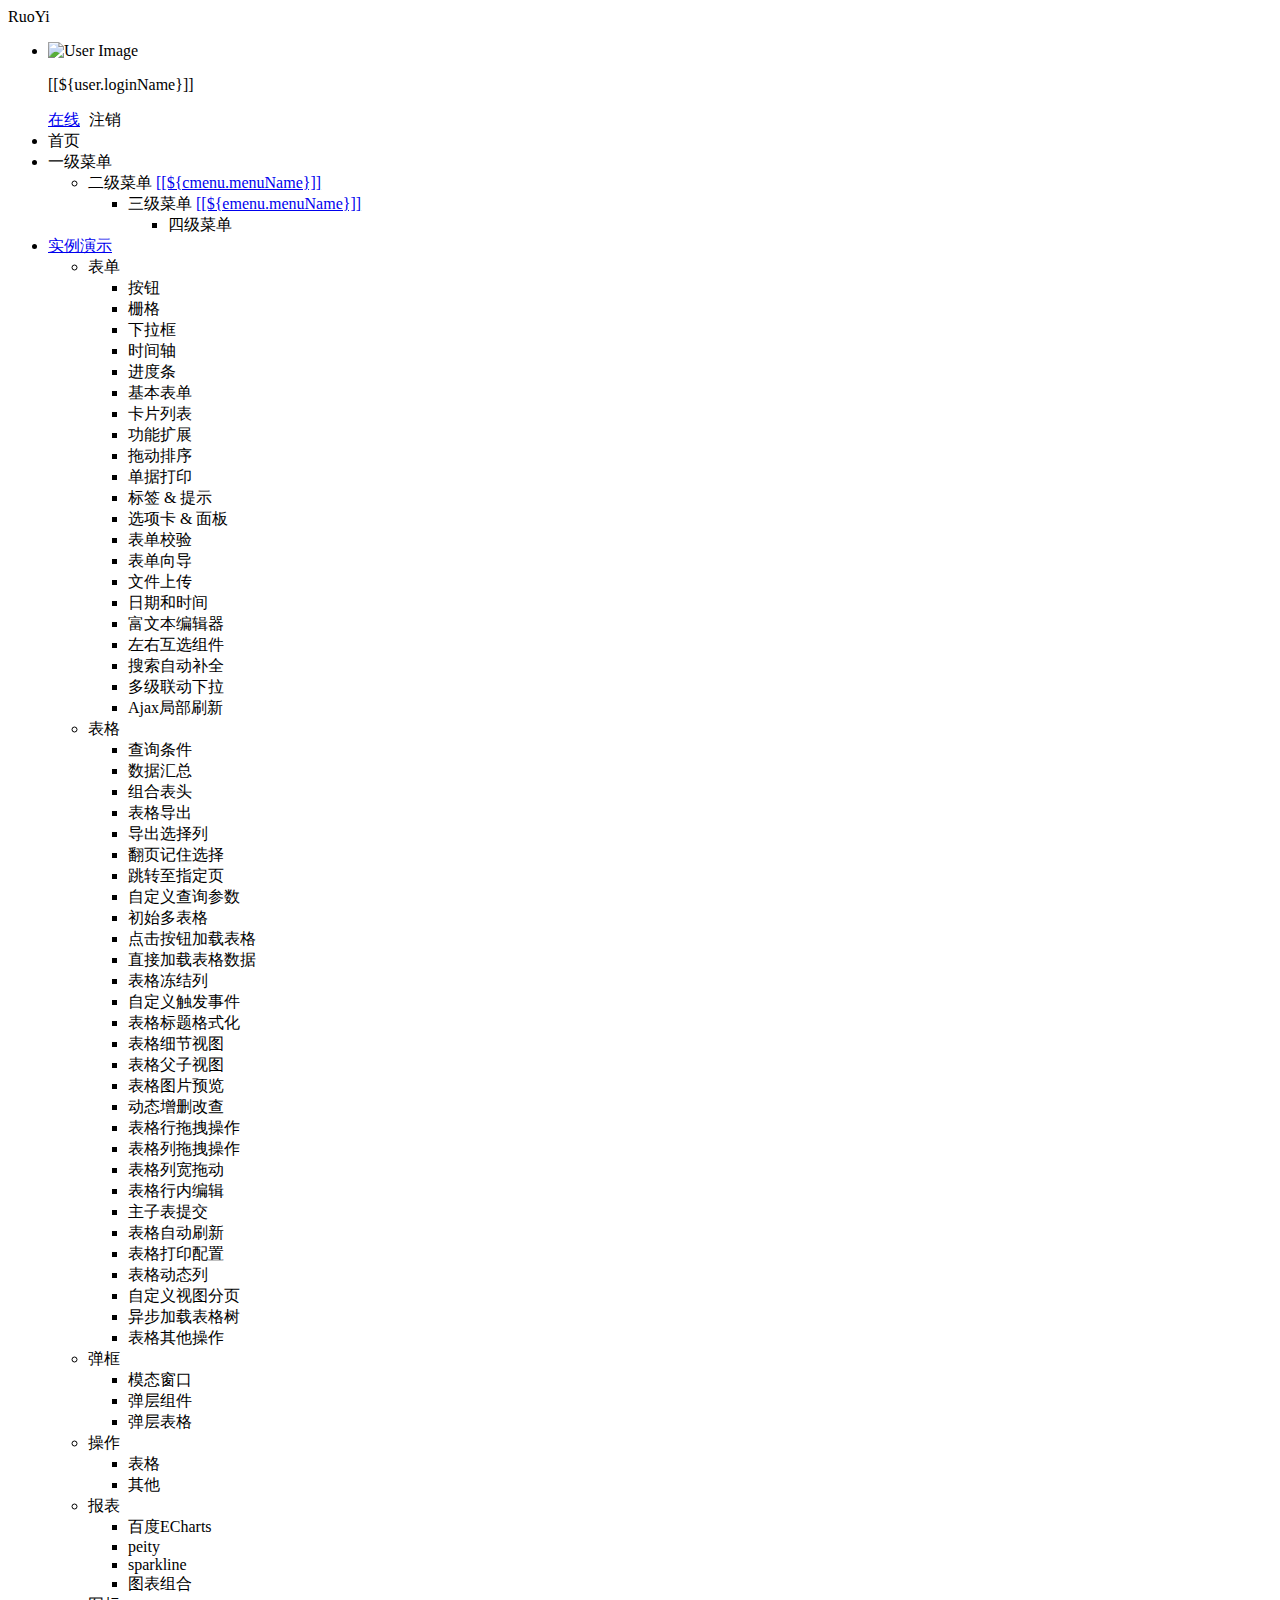
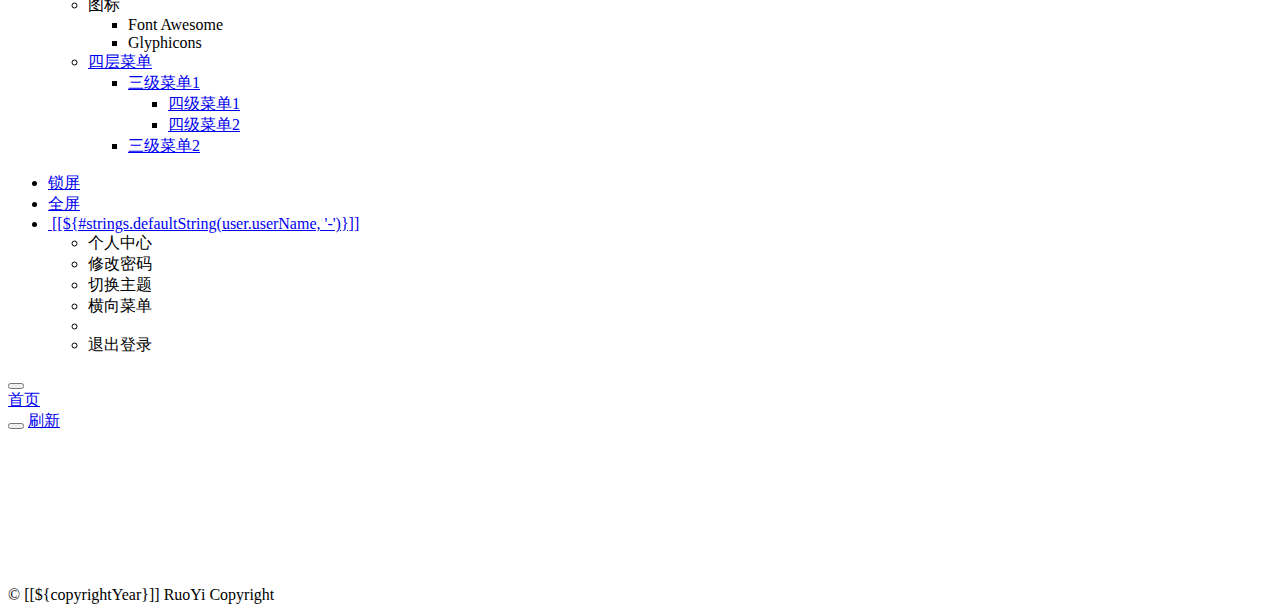
==== src/main/resources/templates/index.html @ eba6e63b "init" ====
<!DOCTYPE html>
<html  lang="zh" xmlns:th="http://www.thymeleaf.org">
<head>
    <meta charset="utf-8">
    <meta name="viewport" content="width=device-width, initial-scale=1.0">
    <meta name="renderer" content="webkit">
    <title>若依系统首页</title>
    <!-- 避免IE使用兼容模式 -->
 	<meta http-equiv="X-UA-Compatible" content="IE=edge">
    <link th:href="@{favicon.ico}" rel="shortcut icon"/>
    <link th:href="@{/css/bootstrap.min.css}" rel="stylesheet"/>
    <link th:href="@{/css/jquery.contextMenu.min.css}" rel="stylesheet"/>
    <link th:href="@{/css/font-awesome.min.css}" rel="stylesheet"/>
    <link th:href="@{/css/animate.min.css}" rel="stylesheet"/>
    <link th:href="@{/css/style.min.css}" rel="stylesheet"/>
    <link th:href="@{/css/skins.css}" rel="stylesheet"/>
    <link th:href="@{/ruoyi/css/ry-ui.css?v=4.7.7}" rel="stylesheet"/>
</head>
<body class="fixed-sidebar full-height-layout gray-bg" th:classappend="${isMobile} ? 'canvas-menu'" style="overflow: hidden">
<div id="wrapper">

    <!--左侧导航开始-->
    <nav class="navbar-default navbar-static-side" role="navigation">
        <div class="nav-close">
            <i class="fa fa-times-circle"></i>
        </div>
        <a th:href="@{/index}">
            <li class="logo hidden-xs">
                <span class="logo-lg">RuoYi</span>
            </li>
         </a>
        <div class="sidebar-collapse">
            <ul class="nav" id="side-menu">
            	<li>
            		<div class="user-panel">
            			<a class="menuItem noactive" title="个人中心" th:href="@{/system/user/profile}">
            				<div class="hide" th:text="个人中心"></div>
					        <div class="pull-left image">
		                    	<img th:src="(${#strings.isEmpty(user.avatar)}) ? @{/img/profile.jpg} : @{${user.avatar}}" th:onerror="this.src='img/profile.jpg'" class="img-circle" alt="User Image">
					        </div>
				        </a>
				        <div class="pull-left info">
				          <p>[[${user.loginName}]]</p>
				          <a href="#"><i class="fa fa-circle text-success"></i> 在线</a>
				          <a th:href="@{logout}" style="padding-left:5px;"><i class="fa fa-sign-out text-danger"></i> 注销</a>
				        </div>
				    </div>
            	</li>
                <li>
                    <a class="menuItem" th:href="@{/system/main}"><i class="fa fa-home"></i> <span class="nav-label">首页</span> </a>
                </li>
                <li th:each="menu : ${menus}">
                	<a th:class="@{${!#strings.isEmpty(menu.url) && menu.url != '#'} ? ${menu.target}}" th:href="@{${#strings.isEmpty(menu.url)} ? |#| : ${menu.url}}" th:data-refresh="${menu.isRefresh == '0'}">
                		<i class="fa fa-bar-chart-o" th:class="${menu.icon}"></i>
                    	<span class="nav-label" th:text="${menu.menuName}">一级菜单</span>
                    	<span th:class="${#strings.isEmpty(menu.url) || menu.url == '#'} ? |fa arrow|"></span>
                	</a>
                    <ul class="nav nav-second-level collapse">
						<li th:each="cmenu : ${menu.children}">
							<a th:if="${#lists.isEmpty(cmenu.children)}" th:class="${#strings.isEmpty(cmenu.target)} ? |menuItem| : ${cmenu.target}" th:utext="${cmenu.menuName}" th:href="@{${cmenu.url}}" th:data-refresh="${cmenu.isRefresh == '0'}">二级菜单</a>
							<a th:if="${not #lists.isEmpty(cmenu.children)}" href="#">[[${cmenu.menuName}]]<span class="fa arrow"></span></a>
							<ul th:if="${not #lists.isEmpty(cmenu.children)}" class="nav nav-third-level">
								<li th:each="emenu : ${cmenu.children}">
								    <a th:if="${#lists.isEmpty(emenu.children)}" th:class="${#strings.isEmpty(emenu.target)} ? |menuItem| : ${emenu.target}" th:text="${emenu.menuName}" th:href="@{${emenu.url}}" th:data-refresh="${emenu.isRefresh == '0'}">三级菜单</a>
								    <a th:if="${not #lists.isEmpty(emenu.children)}" href="#">[[${emenu.menuName}]]<span class="fa arrow"></span></a>
								    <ul th:if="${not #lists.isEmpty(emenu.children)}" class="nav nav-four-level">
								      	<li th:each="fmenu : ${emenu.children}"><a th:if="${#lists.isEmpty(fmenu.children)}" th:class="${#strings.isEmpty(fmenu.target)} ? |menuItem| : ${fmenu.target}" th:text="${fmenu.menuName}" th:href="@{${fmenu.url}}" th:data-refresh="${fmenu.isRefresh == '0'}">四级菜单</a></li>
								    </ul>
								</li>
							</ul>
						</li>
					</ul>
                </li>
                <li th:if="${demoEnabled}">
                    <a href="#"><i class="fa fa-desktop"></i><span class="nav-label">实例演示</span><span class="fa arrow"></span></a>
                    <ul class="nav nav-second-level collapse">
                        <li> <a>表单<span class="fa arrow"></span></a>
                            <ul class="nav nav-third-level">
								<li><a class="menuItem" th:href="@{/demo/form/button}">按钮</a></li>
								<li><a class="menuItem" th:href="@{/demo/form/grid}">栅格</a></li>
								<li><a class="menuItem" th:href="@{/demo/form/select}">下拉框</a></li>
								<li><a class="menuItem" th:href="@{/demo/form/timeline}">时间轴</a></li>
								<li><a class="menuItem" th:href="@{/demo/form/progress_bars}">进度条</a></li>
								<li><a class="menuItem" th:href="@{/demo/form/basic}">基本表单</a></li>
								<li><a class="menuItem" th:href="@{/demo/form/cards}">卡片列表</a></li>
								<li><a class="menuItem" th:href="@{/demo/form/jasny}">功能扩展</a></li>
								<li><a class="menuItem" th:href="@{/demo/form/sortable}">拖动排序</a></li>
								<li><a class="menuItem" th:href="@{/demo/form/invoice}">单据打印</a></li>
								<li><a class="menuItem" th:href="@{/demo/form/labels_tips}">标签 & 提示</a></li>
								<li><a class="menuItem" th:href="@{/demo/form/tabs_panels}">选项卡 & 面板</a></li>
								<li><a class="menuItem" th:href="@{/demo/form/validate}">表单校验</a></li>
								<li><a class="menuItem" th:href="@{/demo/form/wizard}">表单向导</a></li>
								<li><a class="menuItem" th:href="@{/demo/form/upload}">文件上传</a></li>
								<li><a class="menuItem" th:href="@{/demo/form/datetime}">日期和时间</a></li>
								<li><a class="menuItem" th:href="@{/demo/form/summernote}">富文本编辑器</a></li>
								<li><a class="menuItem" th:href="@{/demo/form/duallistbox}">左右互选组件</a></li>
								<li><a class="menuItem" th:href="@{/demo/form/autocomplete}">搜索自动补全</a></li>
								<li><a class="menuItem" th:href="@{/demo/form/cxselect}">多级联动下拉</a></li>
								<li><a class="menuItem" th:href="@{/demo/form/localrefresh}">Ajax局部刷新</a></li>
							</ul>
                        </li>
                        <li> <a>表格<span class="fa arrow"></span></a>
                            <ul class="nav nav-third-level">
								<li><a class="menuItem" th:href="@{/demo/table/search}">查询条件</a></li>
								<li><a class="menuItem" th:href="@{/demo/table/footer}">数据汇总</a></li>
								<li><a class="menuItem" th:href="@{/demo/table/groupHeader}">组合表头</a></li>
								<li><a class="menuItem" th:href="@{/demo/table/export}">表格导出</a></li>
								<li><a class="menuItem" th:href="@{/demo/table/exportSelected}">导出选择列</a></li>
								<li><a class="menuItem" th:href="@{/demo/table/remember}">翻页记住选择</a></li>
								<li><a class="menuItem" th:href="@{/demo/table/pageGo}">跳转至指定页</a></li>
								<li><a class="menuItem" th:href="@{/demo/table/params}">自定义查询参数</a></li>
								<li><a class="menuItem" th:href="@{/demo/table/multi}">初始多表格</a></li>
								<li><a class="menuItem" th:href="@{/demo/table/button}">点击按钮加载表格</a></li>
								<li><a class="menuItem" th:href="@{/demo/table/data}">直接加载表格数据</a></li>
								<li><a class="menuItem" th:href="@{/demo/table/fixedColumns}">表格冻结列</a></li>
								<li><a class="menuItem" th:href="@{/demo/table/event}">自定义触发事件</a></li>
								<li><a class="menuItem" th:href="@{/demo/table/headerStyle}">表格标题格式化</a></li>
								<li><a class="menuItem" th:href="@{/demo/table/detail}">表格细节视图</a></li>
								<li><a class="menuItem" th:href="@{/demo/table/child}">表格父子视图</a></li>
								<li><a class="menuItem" th:href="@{/demo/table/image}">表格图片预览</a></li>
								<li><a class="menuItem" th:href="@{/demo/table/curd}">动态增删改查</a></li>
								<li><a class="menuItem" th:href="@{/demo/table/reorderRows}">表格行拖拽操作</a></li>
								<li><a class="menuItem" th:href="@{/demo/table/reorderColumns}">表格列拖拽操作</a></li>
								<li><a class="menuItem" th:href="@{/demo/table/resizable}">表格列宽拖动</a></li>
								<li><a class="menuItem" th:href="@{/demo/table/editable}">表格行内编辑</a></li>
								<li><a class="menuItem" th:href="@{/demo/table/subdata}">主子表提交</a></li>
								<li><a class="menuItem" th:href="@{/demo/table/refresh}">表格自动刷新</a></li>
								<li><a class="menuItem" th:href="@{/demo/table/print}">表格打印配置</a></li>
								<li><a class="menuItem" th:href="@{/demo/table/dynamicColumns}">表格动态列</a></li>
								<li><a class="menuItem" th:href="@{/demo/table/customView}">自定义视图分页</a></li>
								<li><a class="menuItem" th:href="@{/demo/table/asynTree}">异步加载表格树</a></li>
								<li><a class="menuItem" th:href="@{/demo/table/other}">表格其他操作</a></li>
							</ul>
                        </li>
                        <li> <a>弹框<span class="fa arrow"></span></a>
                            <ul class="nav nav-third-level">
								<li><a class="menuItem" th:href="@{/demo/modal/dialog}">模态窗口</a></li>
								<li><a class="menuItem" th:href="@{/demo/modal/layer}">弹层组件</a></li>
								<li><a class="menuItem" th:href="@{/demo/modal/table}">弹层表格</a></li>
							</ul>
                        </li>
                        <li> <a>操作<span class="fa arrow"></span></a>
                            <ul class="nav nav-third-level">
								<li><a class="menuItem" th:href="@{/demo/operate/table}">表格</a></li>
								<li><a class="menuItem" th:href="@{/demo/operate/other}">其他</a></li>
							</ul>
                        </li>
                        <li> <a>报表<span class="fa arrow"></span></a>
                            <ul class="nav nav-third-level">
								<li><a class="menuItem" th:href="@{/demo/report/echarts}">百度ECharts</a></li>
								<li><a class="menuItem" th:href="@{/demo/report/peity}">peity</a></li>
								<li><a class="menuItem" th:href="@{/demo/report/sparkline}">sparkline</a></li>
								<li><a class="menuItem" th:href="@{/demo/report/metrics}">图表组合</a></li>
							</ul>
                        </li>
                        <li> <a>图标<span class="fa arrow"></span></a>
                            <ul class="nav nav-third-level">
								<li><a class="menuItem" th:href="@{/demo/icon/fontawesome}">Font Awesome</a></li>
								<li><a class="menuItem" th:href="@{/demo/icon/glyphicons}">Glyphicons</a></li>
							</ul>
                        </li>
                        <li>
	                        <a href="#"><i class="fa fa-sitemap"></i>四层菜单<span class="fa arrow"></span></a>
	                        <ul class="nav nav-third-level collapse">
	                            <li>
	                                <a href="#" id="damian">三级菜单1<span class="fa arrow"></span></a>
	                                <ul class="nav nav-third-level">
	                                    <li>
	                                        <a href="#">四级菜单1</a>
	                                    </li>
	                                    <li>
	                                        <a href="#">四级菜单2</a>
	                                    </li>
	                                </ul>
	                            </li>
	                            <li><a href="#">三级菜单2</a></li>
	                        </ul>
	                    </li>
                    </ul>
                </li>
            </ul>
        </div>
    </nav>
    <!--左侧导航结束-->

    <!--右侧部分开始-->
    <div id="page-wrapper" class="gray-bg dashbard-1">
        <div class="row border-bottom">
            <nav class="navbar navbar-static-top" role="navigation" style="margin-bottom: 0">
                <div class="navbar-header">
                    <a class="navbar-minimalize minimalize-styl-2" style="color:#FFF;" href="#" title="收起菜单">
                    	<i class="fa fa-bars"></i>
                    </a>
                </div>
                <ul class="nav navbar-top-links navbar-right welcome-message">
<!--                    <li><a data-toggle="tooltip" data-trigger="hover" data-placement="bottom" title="开发文档" href="http://doc.ruoyi.vip/ruoyi" target="_blank"><i class="fa fa-question-circle"></i> 文档</a></li>-->
                    <li><a data-toggle="tooltip" data-trigger="hover" data-placement="bottom" title="锁定屏幕" href="#" id="lockScreen"><i class="fa fa-lock"></i> 锁屏</a></li>
	                <li><a data-toggle="tooltip" data-trigger="hover" data-placement="bottom" title="全屏显示" href="#" id="fullScreen"><i class="fa fa-arrows-alt"></i> 全屏</a></li>
                    <li class="dropdown user-menu">
						<a href="javascript:void(0)" class="dropdown-toggle" data-hover="dropdown">
							<img th:src="(${#strings.isEmpty(user.avatar)}) ? @{/img/profile.jpg} : @{${user.avatar}}" th:onerror="this.src='img/profile.jpg'" class="user-image">
							<span class="hidden-xs">[[${#strings.defaultString(user.userName, '-')}]]</span>
						</a>
						<ul class="dropdown-menu">
							<li class="mt5">
								<a th:href="@{/system/user/profile}" class="menuItem noactive">
								<i class="fa fa-user"></i> 个人中心</a>
							</li>
							<li>
								<a onclick="resetPwd()">
								<i class="fa fa-key"></i> 修改密码</a>
							</li>
							<li>
								<a onclick="switchSkin()">
								<i class="fa fa-dashboard"></i> 切换主题</a>
							</li>
							<li>
								<a onclick="toggleMenu()">
								<i class="fa fa-toggle-off"></i> 横向菜单</a>
							</li>
							<li class="divider"></li>
							<li>
								<a th:href="@{logout}">
								<i class="fa fa-sign-out"></i> 退出登录</a>
							</li>
						</ul>
					</li>
                </ul>
            </nav>
        </div>
        <div class="row content-tabs" th:classappend="${#bools.isFalse(tagsView)} ? |hide|">
            <button class="roll-nav roll-left tabLeft">
                <i class="fa fa-backward"></i>
            </button>
            <nav class="page-tabs menuTabs">
                <div class="page-tabs-content">
                    <a href="javascript:;" class="active menuTab" th:data-id="@{/system/main}">首页</a>
                </div>
            </nav>
            <button class="roll-nav roll-right tabRight">
                <i class="fa fa-forward"></i>
            </button>
            <a href="javascript:void(0);" class="roll-nav roll-right tabReload"><i class="fa fa-refresh"></i> 刷新</a>
        </div>

        <a id="ax_close_max" class="ax_close_max" href="#" title="关闭全屏"> <i class="fa fa-times-circle-o"></i> </a>

        <div class="row mainContent" id="content-main" th:classappend="${mainClass}">
            <iframe class="RuoYi_iframe" name="iframe0" width="100%" height="100%" th:data-id="@{/system/main}"
                th:src="@{/system/main}" frameborder="0" seamless></iframe>
        </div>

        <div th:if="${footer}" class="footer">
            <div class="pull-right">© [[${copyrightYear}]] RuoYi Copyright </div>
        </div>
    </div>
    <!--右侧部分结束-->
</div>
<!-- 全局js -->
<script th:src="@{/js/jquery.min.js}"></script>
<script th:src="@{/js/bootstrap.min.js}"></script>
<script th:src="@{/js/plugins/metisMenu/jquery.metisMenu.js}"></script>
<script th:src="@{/js/plugins/slimscroll/jquery.slimscroll.min.js}"></script>
<script th:src="@{/js/jquery.contextMenu.min.js}"></script>
<script th:src="@{/ajax/libs/blockUI/jquery.blockUI.js}"></script>
<script th:src="@{/ajax/libs/layer/layer.min.js}"></script>
<script th:src="@{/ruoyi/js/ry-ui.js?v=4.7.7}"></script>
<script th:src="@{/ruoyi/js/common.js?v=4.7.7}"></script>
<script th:src="@{/ruoyi/index.js?v=20201208}"></script>
<script th:src="@{/ajax/libs/fullscreen/jquery.fullscreen.js}"></script>
<script th:inline="javascript">
window.history.forward(1);
var ctx = [[@{/}]]; 
var lockscreen = [[${session.lockscreen}]]; 
if(lockscreen){window.top.location=ctx+"lockscreen";}
// 皮肤缓存
var skin = storage.get("skin");
// history（表示去掉地址的#）否则地址以"#"形式展示
var mode = "history";
// 历史访问路径缓存
var historyPath = storage.get("historyPath");
// 是否页签与菜单联动
var isLinkage = true;

// 本地主题优先，未设置取系统配置
if($.common.isNotEmpty(skin)){
	$("body").addClass(skin.split('|')[0]);
	$("body").addClass(skin.split('|')[1]);
} else {
	$("body").addClass([[${sideTheme}]]);
	$("body").addClass([[${skinName}]]);
}

/* 用户管理-重置密码 */
function resetPwd() {
    var url = ctx + 'system/user/profile/resetPwd';
    $.modal.open("重置密码", url, '770', '380');
}

/* 切换主题 */
function switchSkin() {
    layer.open({
		type : 2,
		shadeClose : true,
		title : "切换主题",
		area : ["530px", "386px"],
		content : [ctx + "system/switchSkin", 'no']
	})
}

/* 切换菜单 */
function toggleMenu() {
	$.modal.confirm("确认要切换成横向菜单吗？", function() {
		$.get(ctx + 'system/menuStyle/topnav', function(result) {
            window.location.reload();
	    });
	})
}

/** 刷新时访问路径页签 */
function applyPath(url) {
	$('a[href$="' + decodeURI(url) + '"]').click();
	if (!$('a[href$="' + url + '"]').hasClass("noactive")) {
	    $('a[href$="' + url + '"]').parent("li").addClass("selected").parents("li").addClass("active").end().parents("ul").addClass("in");
	}
}

$(function() {
	var lockPath = storage.get('lockPath');
	if($.common.equals("history", mode) && window.performance.navigation.type == 1) {
		var url = storage.get('publicPath');
	    if ($.common.isNotEmpty(url)) {
	    	applyPath(url);
	    }
	} else if($.common.isNotEmpty(lockPath)) {
	    applyPath(lockPath);
	    storage.remove('lockPath');
	} else {
		var hash = location.hash;
	    if ($.common.isNotEmpty(hash)) {
	        var url = hash.substring(1, hash.length);
	        applyPath(url);
	    } else {
	    	if($.common.equals("history", mode)) {
	    		storage.set('publicPath', "");
	    	}
	    }
	}
	
	/* 初始密码提示 */
	if([[${isDefaultModifyPwd}]]) {
		layer.confirm("您的密码还是初始密码，请修改密码！", {
			icon: 0,
			title: "安全提示",
			btn: ['确认'	, '取消'],
			offset: ['30%']
		}, function (index) {
			resetPwd();
			layer.close(index);
		});
	}
	
	/* 过期密码提示 */
	if([[${isPasswordExpired}]]) {
		layer.confirm("您的密码已过期，请尽快修改密码！", {
			icon: 0,
			title: "安全提示",
			btn: ['确认'	, '取消'],
			offset: ['30%']
		}, function (index) {
			resetPwd();
			layer.close(index);
		});
	}
	$("[data-toggle='tooltip']").tooltip();
});
</script>
</body>
</html>
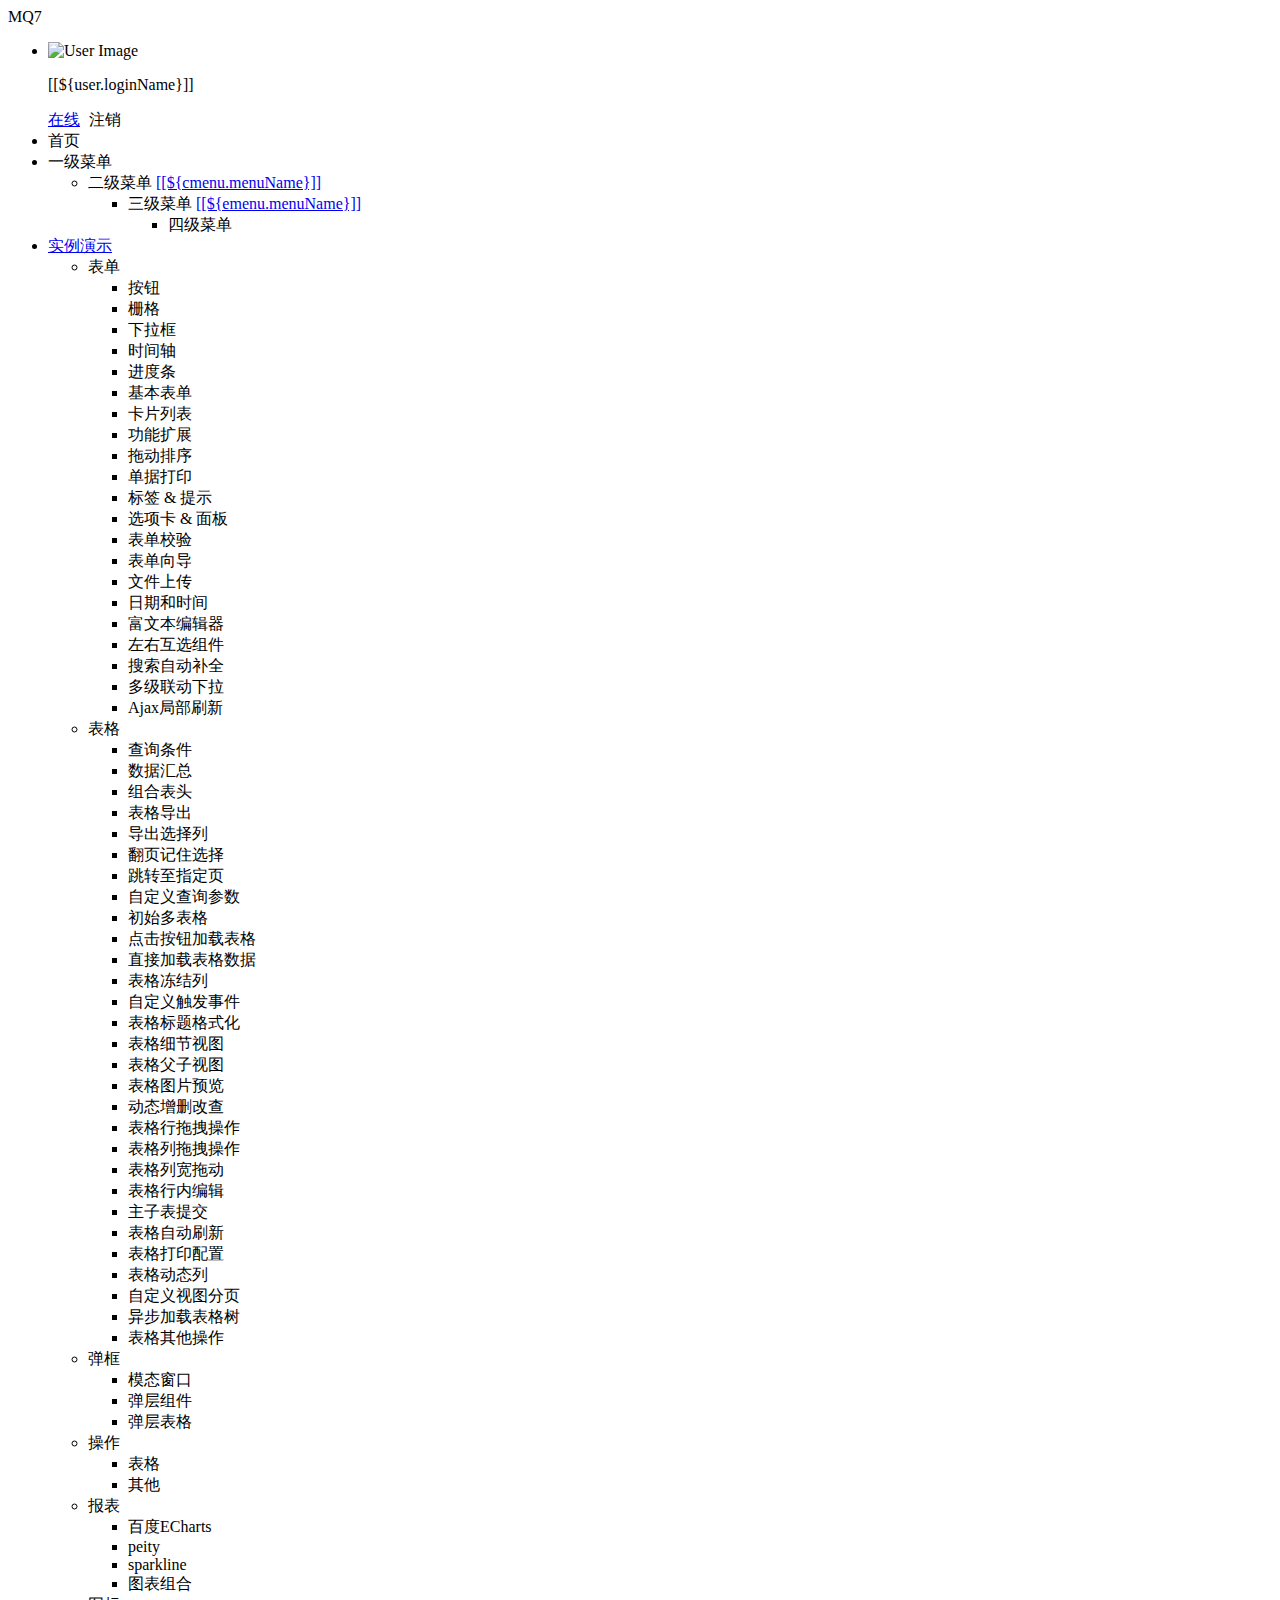
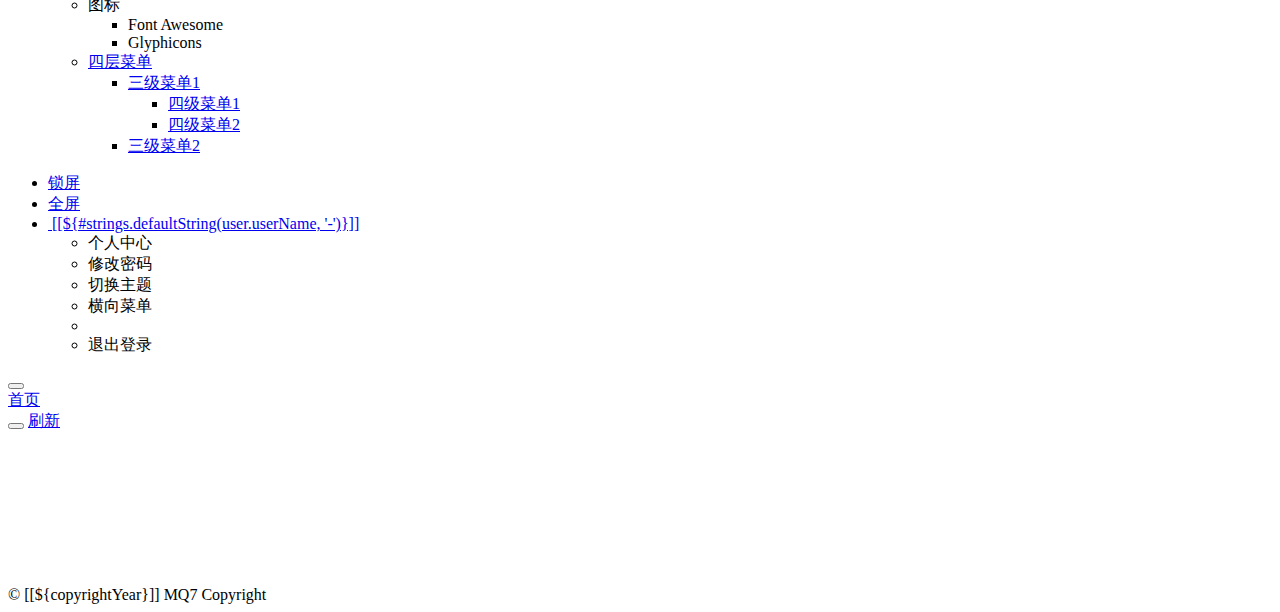
==== commit 68b43139: "背景图修改" ====
--- a/src/main/resources/templates/index.html
+++ b/src/main/resources/templates/index.html
@@ -26,7 +26,7 @@
         </div>
         <a th:href="@{/index}">
             <li class="logo hidden-xs">
-                <span class="logo-lg">RuoYi</span>
+                <span class="logo-lg">MQ7</span>
             </li>
          </a>
         <div class="sidebar-collapse">
@@ -251,7 +251,7 @@
         </div>
 
         <div th:if="${footer}" class="footer">
-            <div class="pull-right">© [[${copyrightYear}]] RuoYi Copyright </div>
+            <div class="pull-right">© [[${copyrightYear}]] MQ7 Copyright </div>
         </div>
     </div>
     <!--右侧部分结束-->
